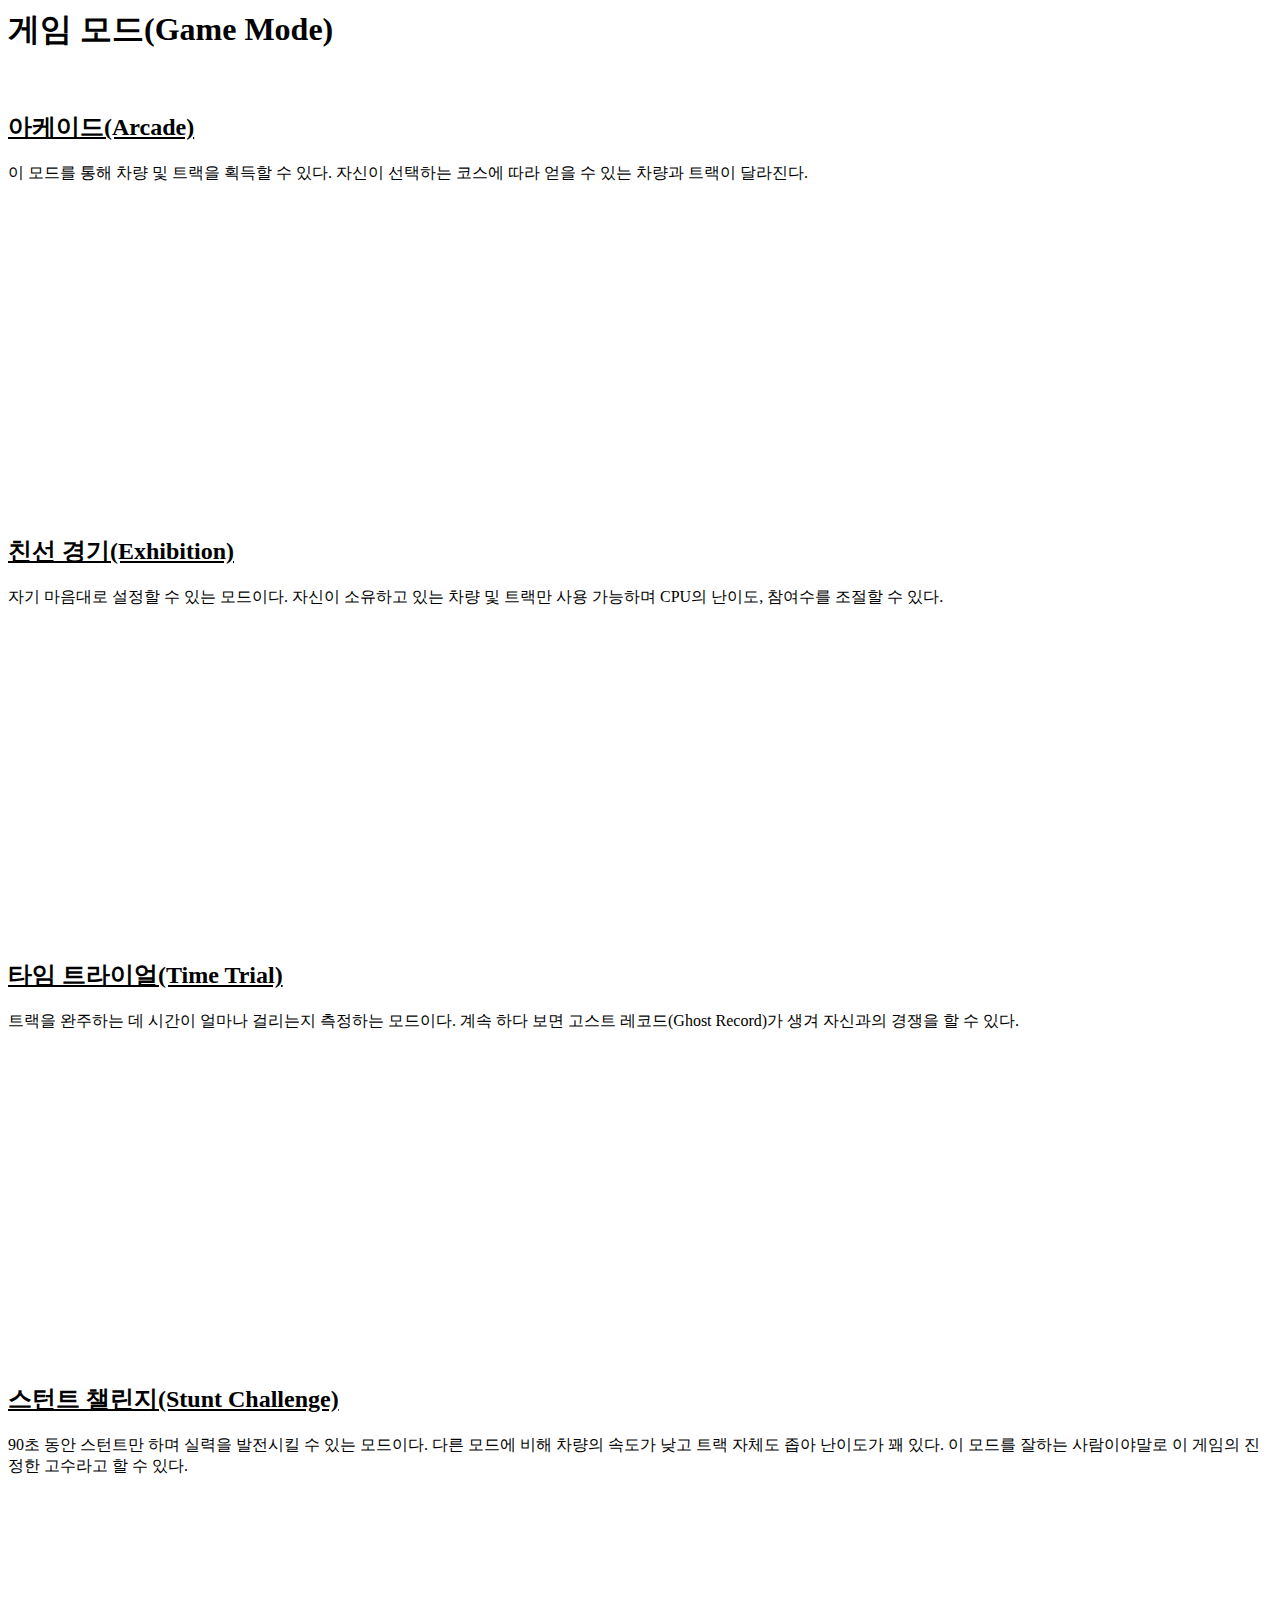
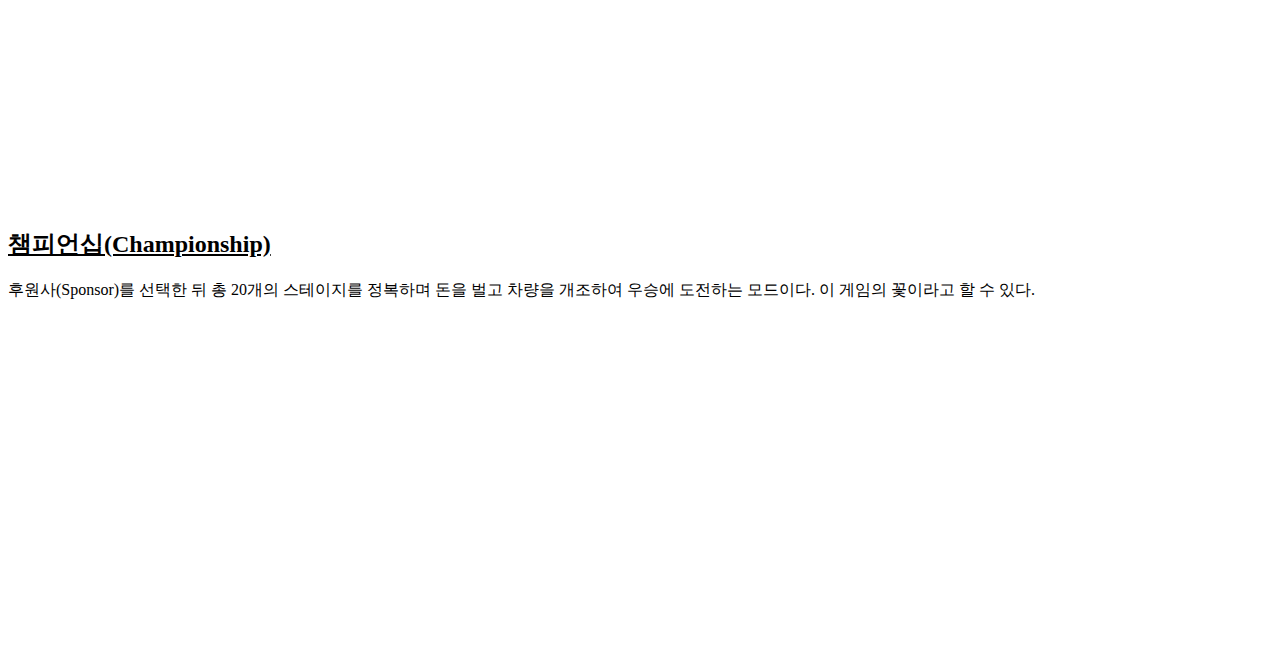
==== 1.html @ c2a8d975 "Add files via upload" ====
</doctype html>
<html>
<head>
  <title>게임 모드(Game Mode)</title>
  <meta charset="utf-8">
</head>
<body>
  <h1>게임 모드(Game Mode)</h1><br>
  <h2><u>아케이드(Arcade)</u></h2>
  <p>이 모드를 통해 차량 및 트랙을 획득할 수 있다. 자신이 선택하는 코스에 따라 얻을 수 있는 차량과 트랙이 달라진다.</p>
  <p><iframe width="560" height="315" src="https://www.youtube.com/embed/3CY-4zaJbmk" title="YouTube video player" frameborder="0" allow="accelerometer; autoplay; clipboard-write; encrypted-media; gyroscope; picture-in-picture" allowfullscreen></iframe></p>
  <h2><u>친선 경기(Exhibition)</u></h2>
  <p>자기 마음대로 설정할 수 있는 모드이다. 자신이 소유하고 있는 차량 및 트랙만 사용 가능하며 CPU의 난이도, 참여수를 조절할 수 있다.</p>
  <p><iframe width="560" height="315" src="https://www.youtube.com/embed/esgNa2y8wy0" title="YouTube video player" frameborder="0" allow="accelerometer; autoplay; clipboard-write; encrypted-media; gyroscope; picture-in-picture" allowfullscreen></iframe></p>
  <h2><u>타임 트라이얼(Time Trial)</u></h2>
  <p>트랙을 완주하는 데 시간이 얼마나 걸리는지 측정하는 모드이다. 계속 하다 보면 고스트 레코드(Ghost Record)가 생겨 자신과의 경쟁을 할 수 있다.</p>
  <p><iframe width="560" height="315" src="https://www.youtube.com/embed/MfSt1tjPX3M" title="YouTube video player" frameborder="0" allow="accelerometer; autoplay; clipboard-write; encrypted-media; gyroscope; picture-in-picture" allowfullscreen></iframe></p>
  <h2><u>스턴트 챌린지(Stunt Challenge)</u></h2>
  <p>90초 동안 스턴트만 하며 실력을 발전시킬 수 있는 모드이다. 다른 모드에 비해 차량의 속도가 낮고 트랙 자체도 좁아 난이도가 꽤 있다. 이 모드를 잘하는 사람이야말로 이 게임의 진정한 고수라고 할 수 있다.</p>
  <p><iframe width="560" height="315" src="https://www.youtube.com/embed/0hh2chvLXHI" title="YouTube video player" frameborder="0" allow="accelerometer; autoplay; clipboard-write; encrypted-media; gyroscope; picture-in-picture" allowfullscreen></iframe></p>
  <h2><u>챔피언십(Championship)</u></h2>
  <p>후원사(Sponsor)를 선택한 뒤 총 20개의 스테이지를 정복하며 돈을 벌고 차량을 개조하여 우승에 도전하는 모드이다. 이 게임의 꽃이라고 할 수 있다.</p>
  <p><iframe width="560" height="315" src="https://www.youtube.com/embed/eZskqlAzqEM" title="YouTube video player" frameborder="0" allow="accelerometer; autoplay; clipboard-write; encrypted-media; gyroscope; picture-in-picture" allowfullscreen></iframe></p>
</body>
</html>
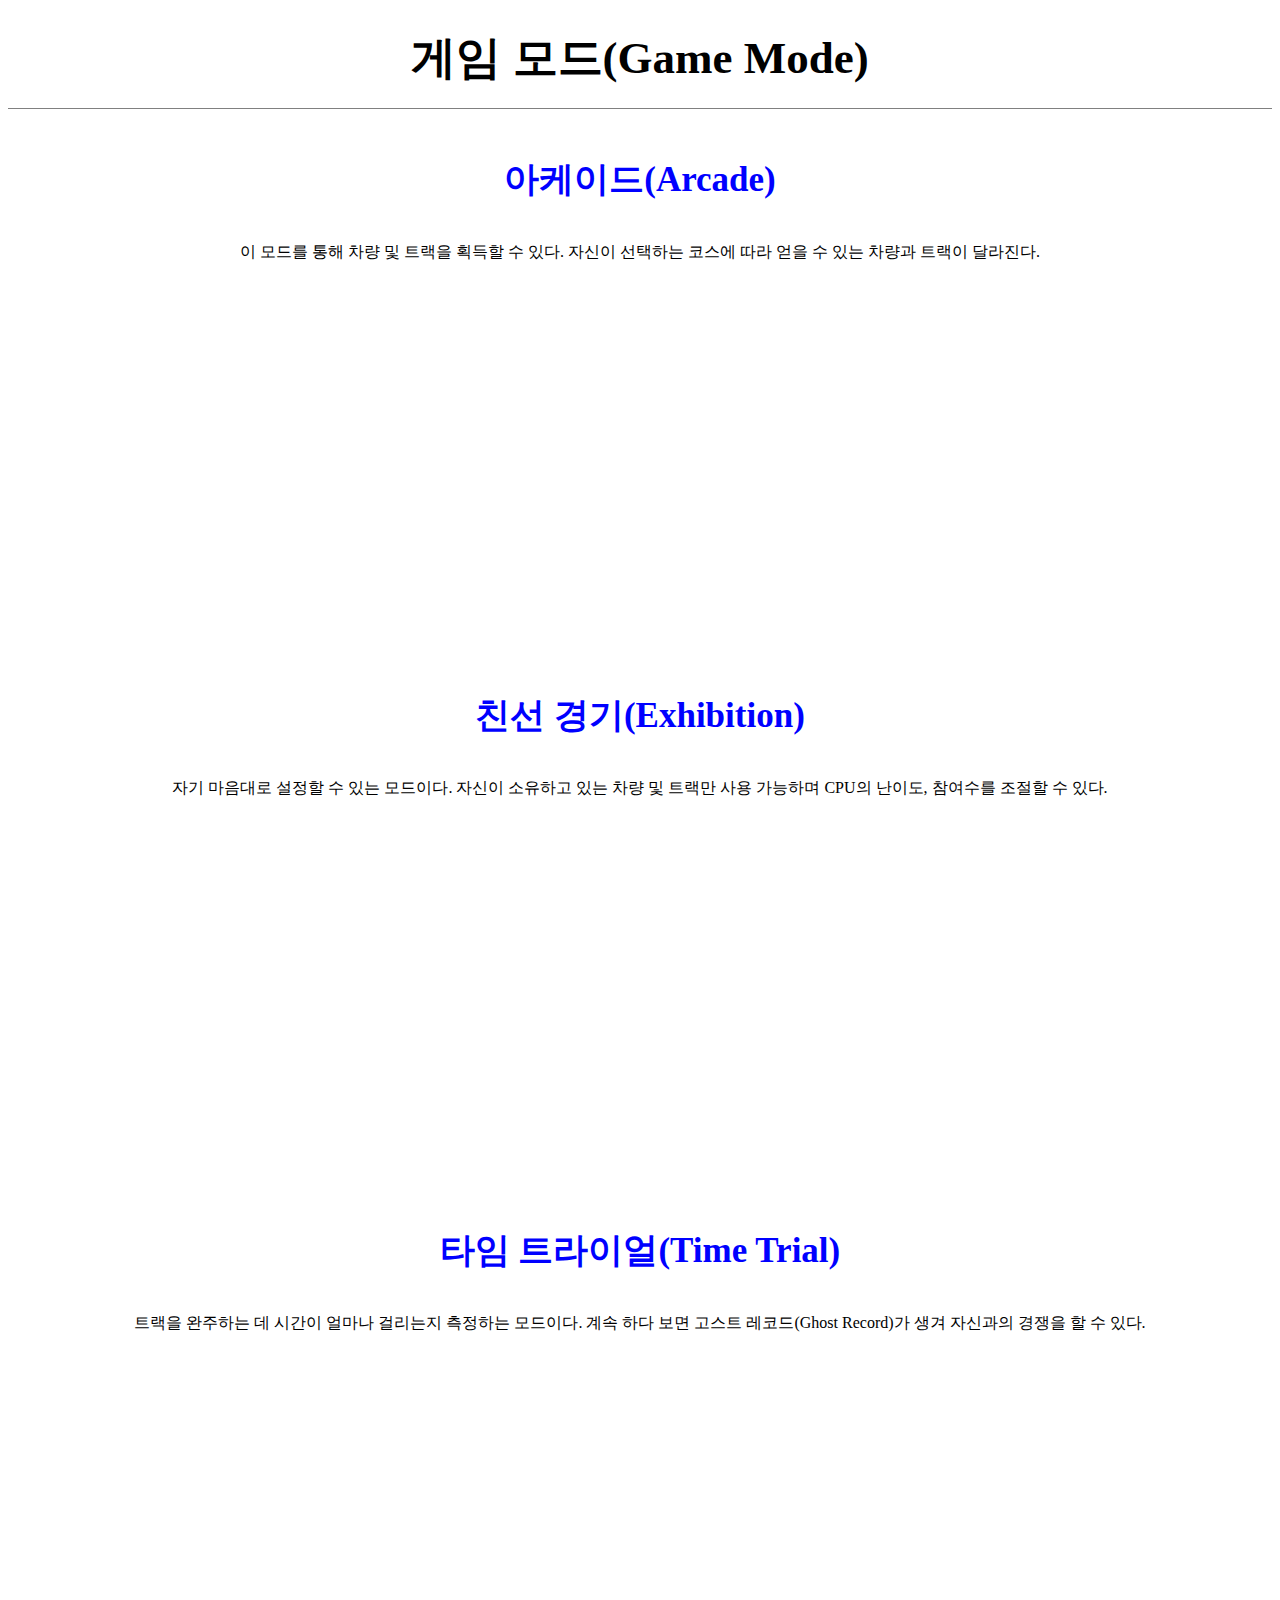
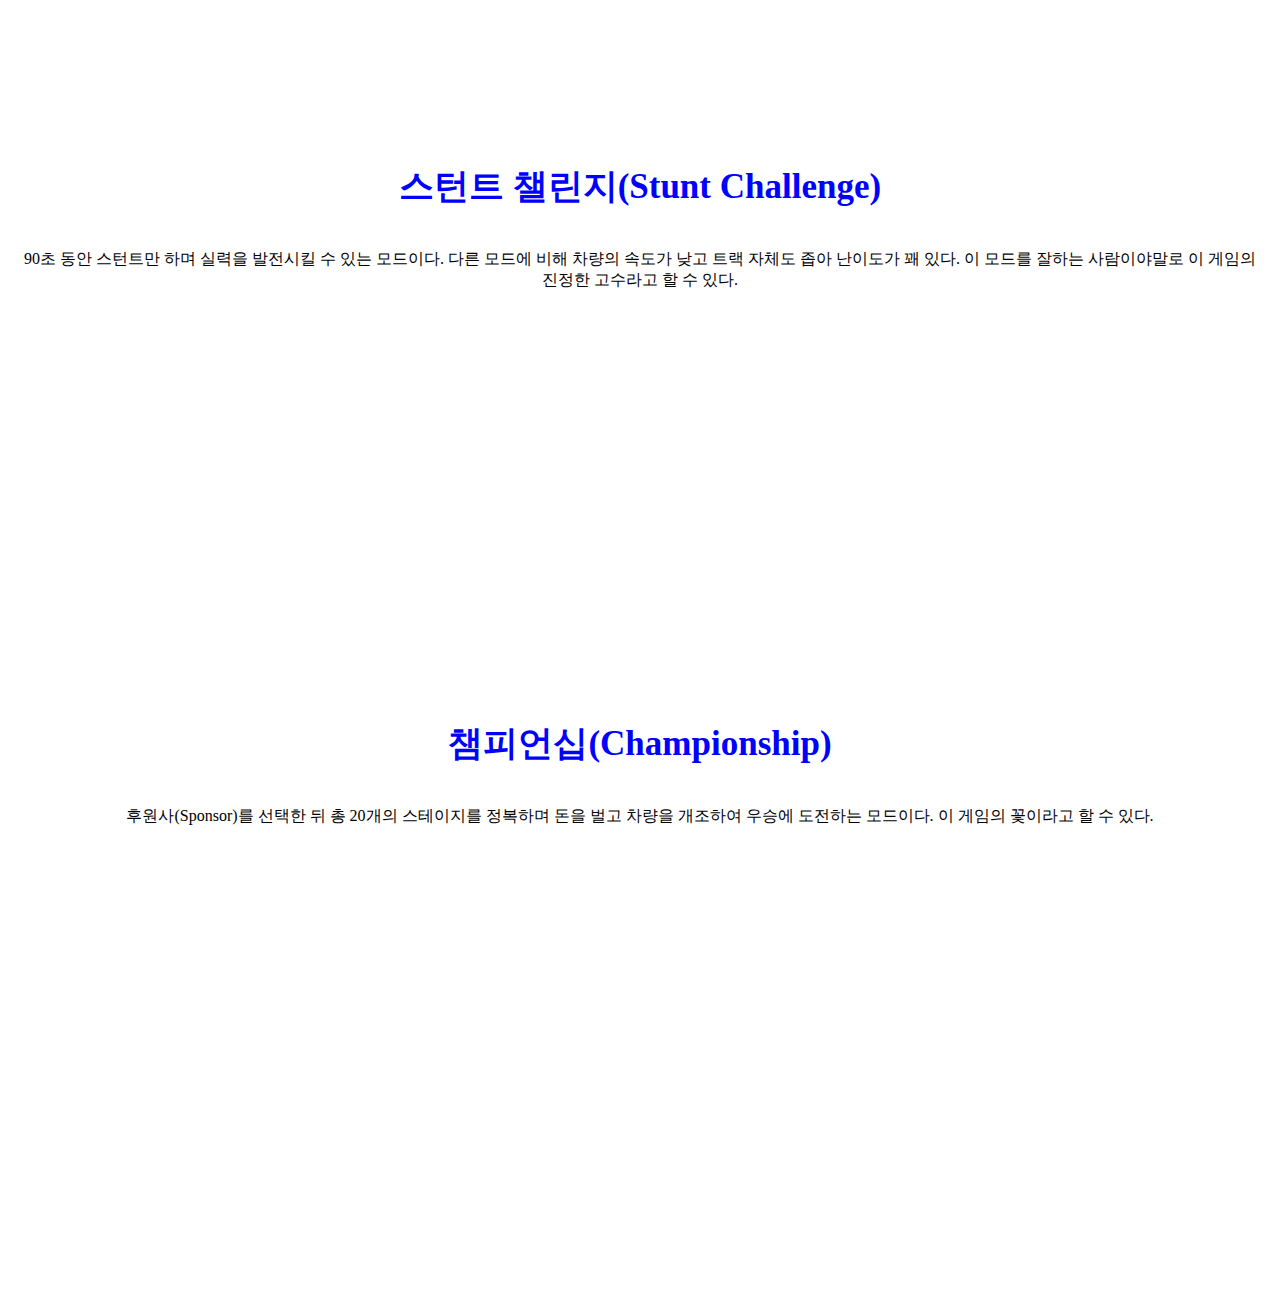
==== commit a519dac7: "Add files via upload" ====
--- a/1.html
+++ b/1.html
@@ -3,23 +3,66 @@
 <head>
   <title>게임 모드(Game Mode)</title>
   <meta charset="utf-8">
+  <style>
+    h1{
+      font-size: 45px;
+      text-align: center;
+      border-bottom: 1px solid gray;
+      padding: 20px;
+      margin: 0;
+    }
+    h2{
+      color:blue;
+      font-size: 35px;
+      text-align: center;
+    }
+    p{
+      padding: 10px;
+      text-align: center;
+    }
+  </style>
+  <!-- Global site tag (gtag.js) - Google Analytics -->
+  <script async src="https://www.googletagmanager.com/gtag/js?id=G-XZY49CQ715"></script>
+  <script>
+    window.dataLayer = window.dataLayer || [];
+    function gtag(){dataLayer.push(arguments);}
+    gtag('js', new Date());
+
+    gtag('config', 'G-XZY49CQ715');
+  </script>
 </head>
 <body>
   <h1>게임 모드(Game Mode)</h1><br>
-  <h2><u>아케이드(Arcade)</u></h2>
+  <h2>아케이드(Arcade)</h2>
   <p>이 모드를 통해 차량 및 트랙을 획득할 수 있다. 자신이 선택하는 코스에 따라 얻을 수 있는 차량과 트랙이 달라진다.</p>
-  <p><iframe width="560" height="315" src="https://www.youtube.com/embed/3CY-4zaJbmk" title="YouTube video player" frameborder="0" allow="accelerometer; autoplay; clipboard-write; encrypted-media; gyroscope; picture-in-picture" allowfullscreen></iframe></p>
-  <h2><u>친선 경기(Exhibition)</u></h2>
+  <p><iframe width="40%" height="40%" src="https://www.youtube.com/embed/3CY-4zaJbmk" title="YouTube video player" frameborder="0" allow="accelerometer; autoplay; clipboard-write; encrypted-media; gyroscope; picture-in-picture" allowfullscreen></iframe></p>
+  <h2>친선 경기(Exhibition)</h2>
   <p>자기 마음대로 설정할 수 있는 모드이다. 자신이 소유하고 있는 차량 및 트랙만 사용 가능하며 CPU의 난이도, 참여수를 조절할 수 있다.</p>
-  <p><iframe width="560" height="315" src="https://www.youtube.com/embed/esgNa2y8wy0" title="YouTube video player" frameborder="0" allow="accelerometer; autoplay; clipboard-write; encrypted-media; gyroscope; picture-in-picture" allowfullscreen></iframe></p>
-  <h2><u>타임 트라이얼(Time Trial)</u></h2>
+  <p><iframe width="40%" height="40%" src="https://www.youtube.com/embed/esgNa2y8wy0" title="YouTube video player" frameborder="0" allow="accelerometer; autoplay; clipboard-write; encrypted-media; gyroscope; picture-in-picture" allowfullscreen></iframe></p>
+  <h2>타임 트라이얼(Time Trial)</h2>
   <p>트랙을 완주하는 데 시간이 얼마나 걸리는지 측정하는 모드이다. 계속 하다 보면 고스트 레코드(Ghost Record)가 생겨 자신과의 경쟁을 할 수 있다.</p>
-  <p><iframe width="560" height="315" src="https://www.youtube.com/embed/MfSt1tjPX3M" title="YouTube video player" frameborder="0" allow="accelerometer; autoplay; clipboard-write; encrypted-media; gyroscope; picture-in-picture" allowfullscreen></iframe></p>
-  <h2><u>스턴트 챌린지(Stunt Challenge)</u></h2>
+  <p><iframe width="40%" height="40%" src="https://www.youtube.com/embed/MfSt1tjPX3M" title="YouTube video player" frameborder="0" allow="accelerometer; autoplay; clipboard-write; encrypted-media; gyroscope; picture-in-picture" allowfullscreen></iframe></p>
+  <h2>스턴트 챌린지(Stunt Challenge)</h2>
   <p>90초 동안 스턴트만 하며 실력을 발전시킬 수 있는 모드이다. 다른 모드에 비해 차량의 속도가 낮고 트랙 자체도 좁아 난이도가 꽤 있다. 이 모드를 잘하는 사람이야말로 이 게임의 진정한 고수라고 할 수 있다.</p>
-  <p><iframe width="560" height="315" src="https://www.youtube.com/embed/0hh2chvLXHI" title="YouTube video player" frameborder="0" allow="accelerometer; autoplay; clipboard-write; encrypted-media; gyroscope; picture-in-picture" allowfullscreen></iframe></p>
-  <h2><u>챔피언십(Championship)</u></h2>
+  <p><iframe width="40%" height="40%" src="https://www.youtube.com/embed/0hh2chvLXHI" title="YouTube video player" frameborder="0" allow="accelerometer; autoplay; clipboard-write; encrypted-media; gyroscope; picture-in-picture" allowfullscreen></iframe></p>
+  <h2>챔피언십(Championship)</h2>
   <p>후원사(Sponsor)를 선택한 뒤 총 20개의 스테이지를 정복하며 돈을 벌고 차량을 개조하여 우승에 도전하는 모드이다. 이 게임의 꽃이라고 할 수 있다.</p>
-  <p><iframe width="560" height="315" src="https://www.youtube.com/embed/eZskqlAzqEM" title="YouTube video player" frameborder="0" allow="accelerometer; autoplay; clipboard-write; encrypted-media; gyroscope; picture-in-picture" allowfullscreen></iframe></p>
+  <p><iframe width="40%" height="40%" src="https://www.youtube.com/embed/eZskqlAzqEM" title="YouTube video player" frameborder="0" allow="accelerometer; autoplay; clipboard-write; encrypted-media; gyroscope; picture-in-picture" allowfullscreen></iframe></p>
+  <p><div id="lv-container" data-id="city" data-uid="MTAyMC81NTI3My8zMTc0MA==">
+	<script type="text/javascript">
+   (function(d, s) {
+       var j, e = d.getElementsByTagName(s)[0];
+
+       if (typeof LivereTower === 'function') { return; }
+
+       j = d.createElement(s);
+       j.src = 'https://cdn-city.livere.com/js/embed.dist.js';
+       j.async = true;
+
+       e.parentNode.insertBefore(j, e);
+   })(document, 'script');
+	</script>
+<noscript> 라이브리 댓글 작성을 위해 JavaScript를 활성화 해주세요</noscript>
+</div></p>
 </body>
 </html>
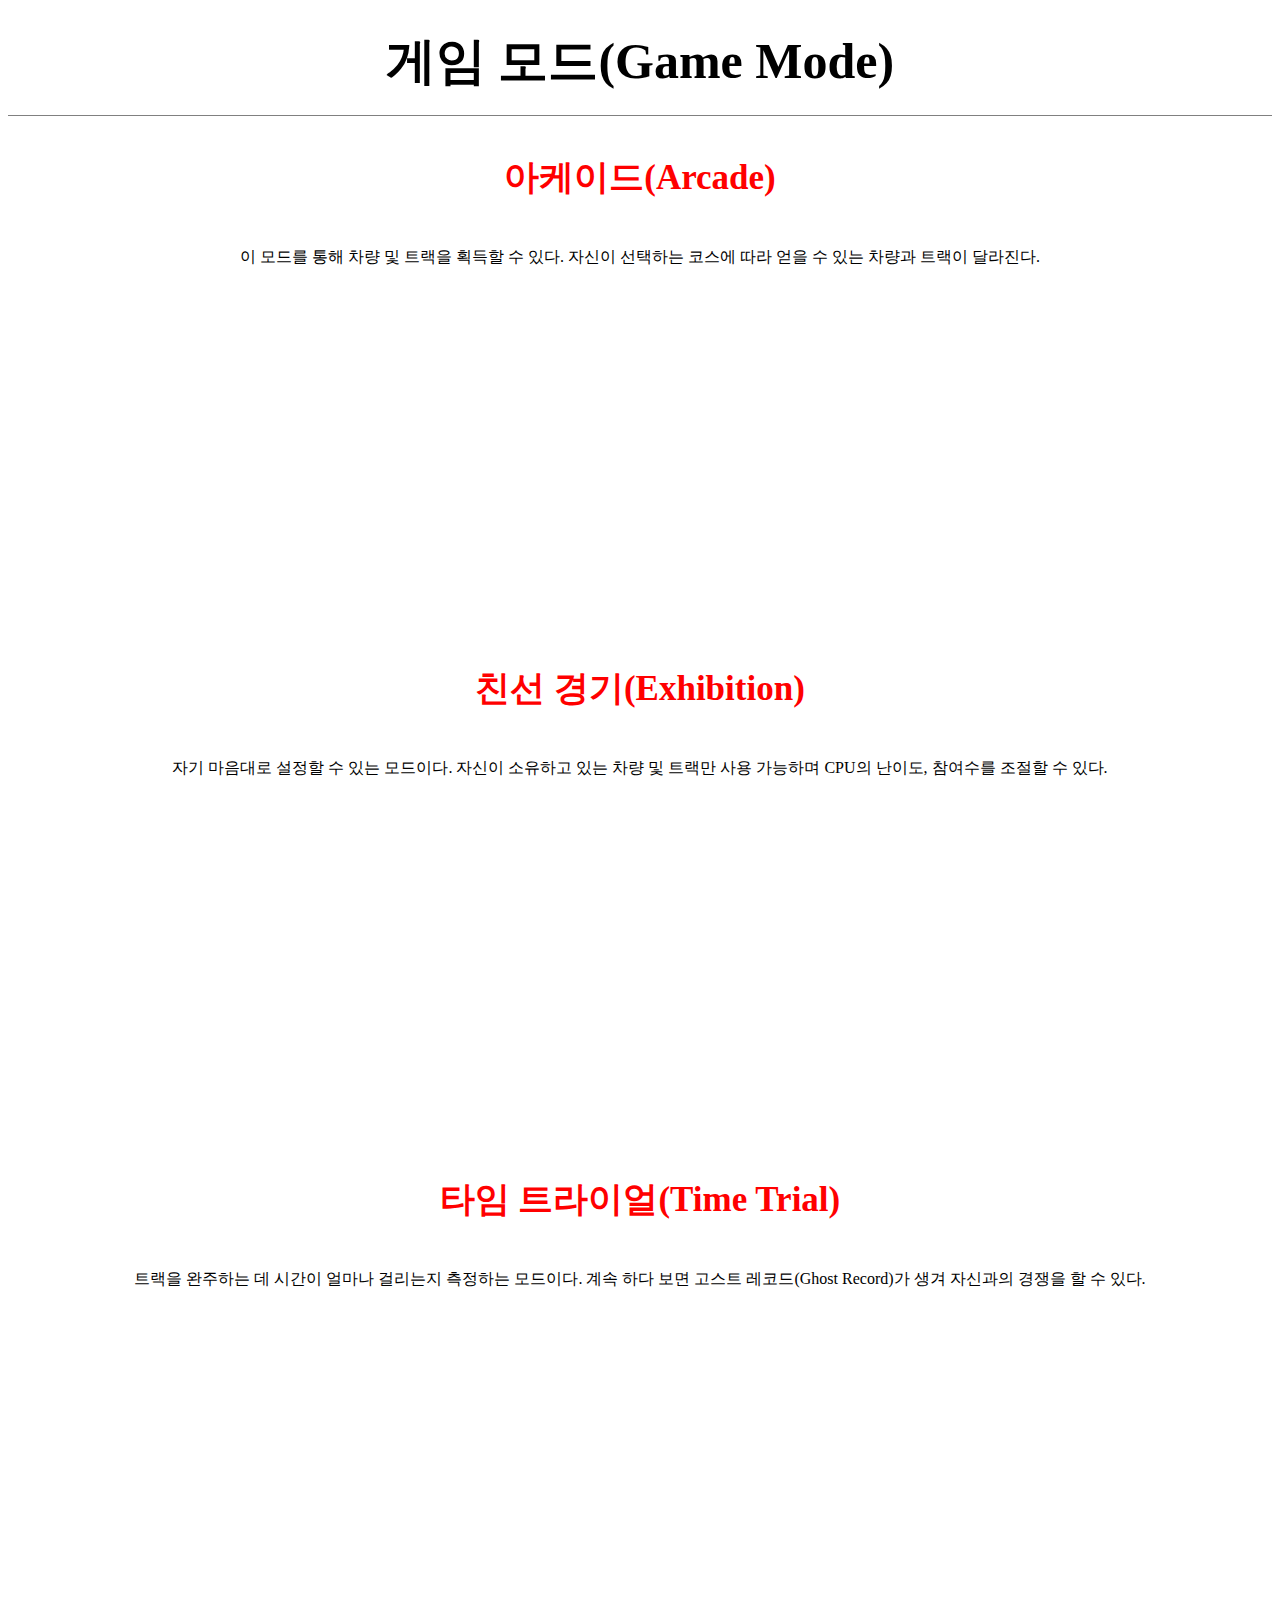
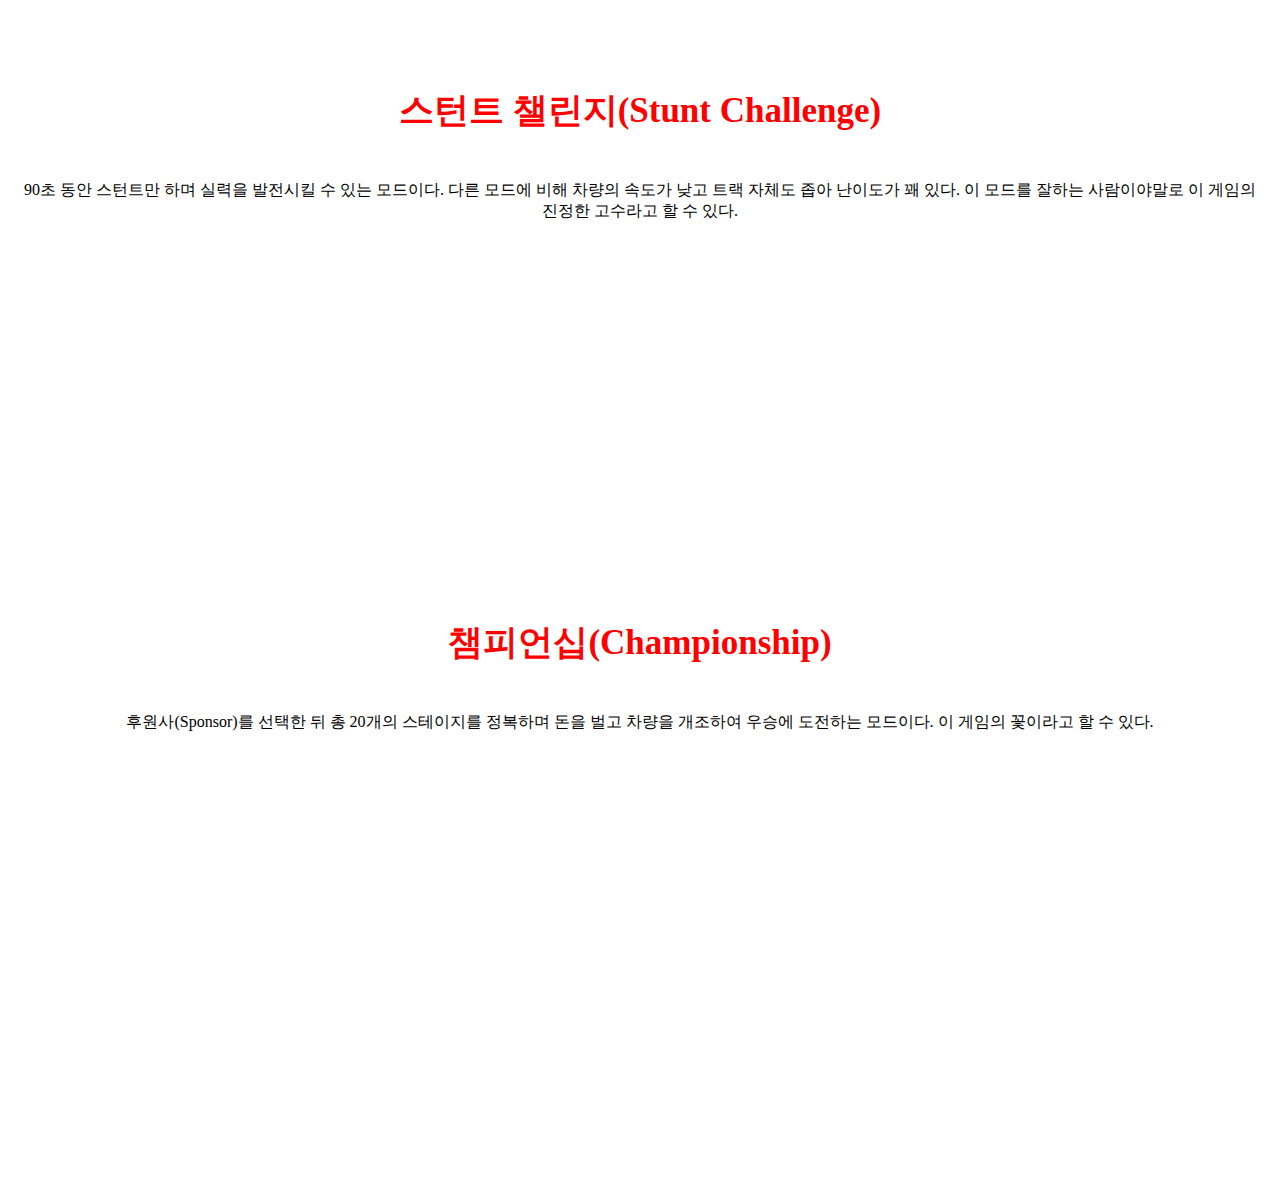
==== commit a52a3ad2: "Add files via upload" ====
--- a/1.html
+++ b/1.html
@@ -5,16 +5,18 @@
   <meta charset="utf-8">
   <style>
     h1{
-      font-size: 45px;
+      font-size: 50px;
       text-align: center;
-      border-bottom: 1px solid gray;
+      border-bottom:1px solid gray;
       padding: 20px;
       margin: 0;
     }
     h2{
-      color:blue;
       font-size: 35px;
       text-align: center;
+      padding: 20px;
+      margin: 0;
+      color: red;
     }
     p{
       padding: 10px;
@@ -35,19 +37,19 @@
   <h1>게임 모드(Game Mode)</h1><br>
   <h2>아케이드(Arcade)</h2>
   <p>이 모드를 통해 차량 및 트랙을 획득할 수 있다. 자신이 선택하는 코스에 따라 얻을 수 있는 차량과 트랙이 달라진다.</p>
-  <p><iframe width="40%" height="40%" src="https://www.youtube.com/embed/3CY-4zaJbmk" title="YouTube video player" frameborder="0" allow="accelerometer; autoplay; clipboard-write; encrypted-media; gyroscope; picture-in-picture" allowfullscreen></iframe></p>
+  <p><iframe width="530" height="315" src="https://www.youtube.com/embed/3CY-4zaJbmk" title="YouTube video player" frameborder="0" allow="accelerometer; autoplay; clipboard-write; encrypted-media; gyroscope; picture-in-picture" allowfullscreen></iframe></p>
   <h2>친선 경기(Exhibition)</h2>
   <p>자기 마음대로 설정할 수 있는 모드이다. 자신이 소유하고 있는 차량 및 트랙만 사용 가능하며 CPU의 난이도, 참여수를 조절할 수 있다.</p>
-  <p><iframe width="40%" height="40%" src="https://www.youtube.com/embed/esgNa2y8wy0" title="YouTube video player" frameborder="0" allow="accelerometer; autoplay; clipboard-write; encrypted-media; gyroscope; picture-in-picture" allowfullscreen></iframe></p>
+  <p><iframe width="530" height="315" src="https://www.youtube.com/embed/esgNa2y8wy0" title="YouTube video player" frameborder="0" allow="accelerometer; autoplay; clipboard-write; encrypted-media; gyroscope; picture-in-picture" allowfullscreen></iframe></p>
   <h2>타임 트라이얼(Time Trial)</h2>
   <p>트랙을 완주하는 데 시간이 얼마나 걸리는지 측정하는 모드이다. 계속 하다 보면 고스트 레코드(Ghost Record)가 생겨 자신과의 경쟁을 할 수 있다.</p>
-  <p><iframe width="40%" height="40%" src="https://www.youtube.com/embed/MfSt1tjPX3M" title="YouTube video player" frameborder="0" allow="accelerometer; autoplay; clipboard-write; encrypted-media; gyroscope; picture-in-picture" allowfullscreen></iframe></p>
+  <p><iframe width="530" height="315" src="https://www.youtube.com/embed/MfSt1tjPX3M" title="YouTube video player" frameborder="0" allow="accelerometer; autoplay; clipboard-write; encrypted-media; gyroscope; picture-in-picture" allowfullscreen></iframe></p>
   <h2>스턴트 챌린지(Stunt Challenge)</h2>
   <p>90초 동안 스턴트만 하며 실력을 발전시킬 수 있는 모드이다. 다른 모드에 비해 차량의 속도가 낮고 트랙 자체도 좁아 난이도가 꽤 있다. 이 모드를 잘하는 사람이야말로 이 게임의 진정한 고수라고 할 수 있다.</p>
-  <p><iframe width="40%" height="40%" src="https://www.youtube.com/embed/0hh2chvLXHI" title="YouTube video player" frameborder="0" allow="accelerometer; autoplay; clipboard-write; encrypted-media; gyroscope; picture-in-picture" allowfullscreen></iframe></p>
+  <p><iframe width="530" height="315" src="https://www.youtube.com/embed/0hh2chvLXHI" title="YouTube video player" frameborder="0" allow="accelerometer; autoplay; clipboard-write; encrypted-media; gyroscope; picture-in-picture" allowfullscreen></iframe></p>
   <h2>챔피언십(Championship)</h2>
   <p>후원사(Sponsor)를 선택한 뒤 총 20개의 스테이지를 정복하며 돈을 벌고 차량을 개조하여 우승에 도전하는 모드이다. 이 게임의 꽃이라고 할 수 있다.</p>
-  <p><iframe width="40%" height="40%" src="https://www.youtube.com/embed/eZskqlAzqEM" title="YouTube video player" frameborder="0" allow="accelerometer; autoplay; clipboard-write; encrypted-media; gyroscope; picture-in-picture" allowfullscreen></iframe></p>
+  <p><iframe width="530" height="315" src="https://www.youtube.com/embed/eZskqlAzqEM" title="YouTube video player" frameborder="0" allow="accelerometer; autoplay; clipboard-write; encrypted-media; gyroscope; picture-in-picture" allowfullscreen></iframe></p>
   <p><div id="lv-container" data-id="city" data-uid="MTAyMC81NTI3My8zMTc0MA==">
 	<script type="text/javascript">
    (function(d, s) {
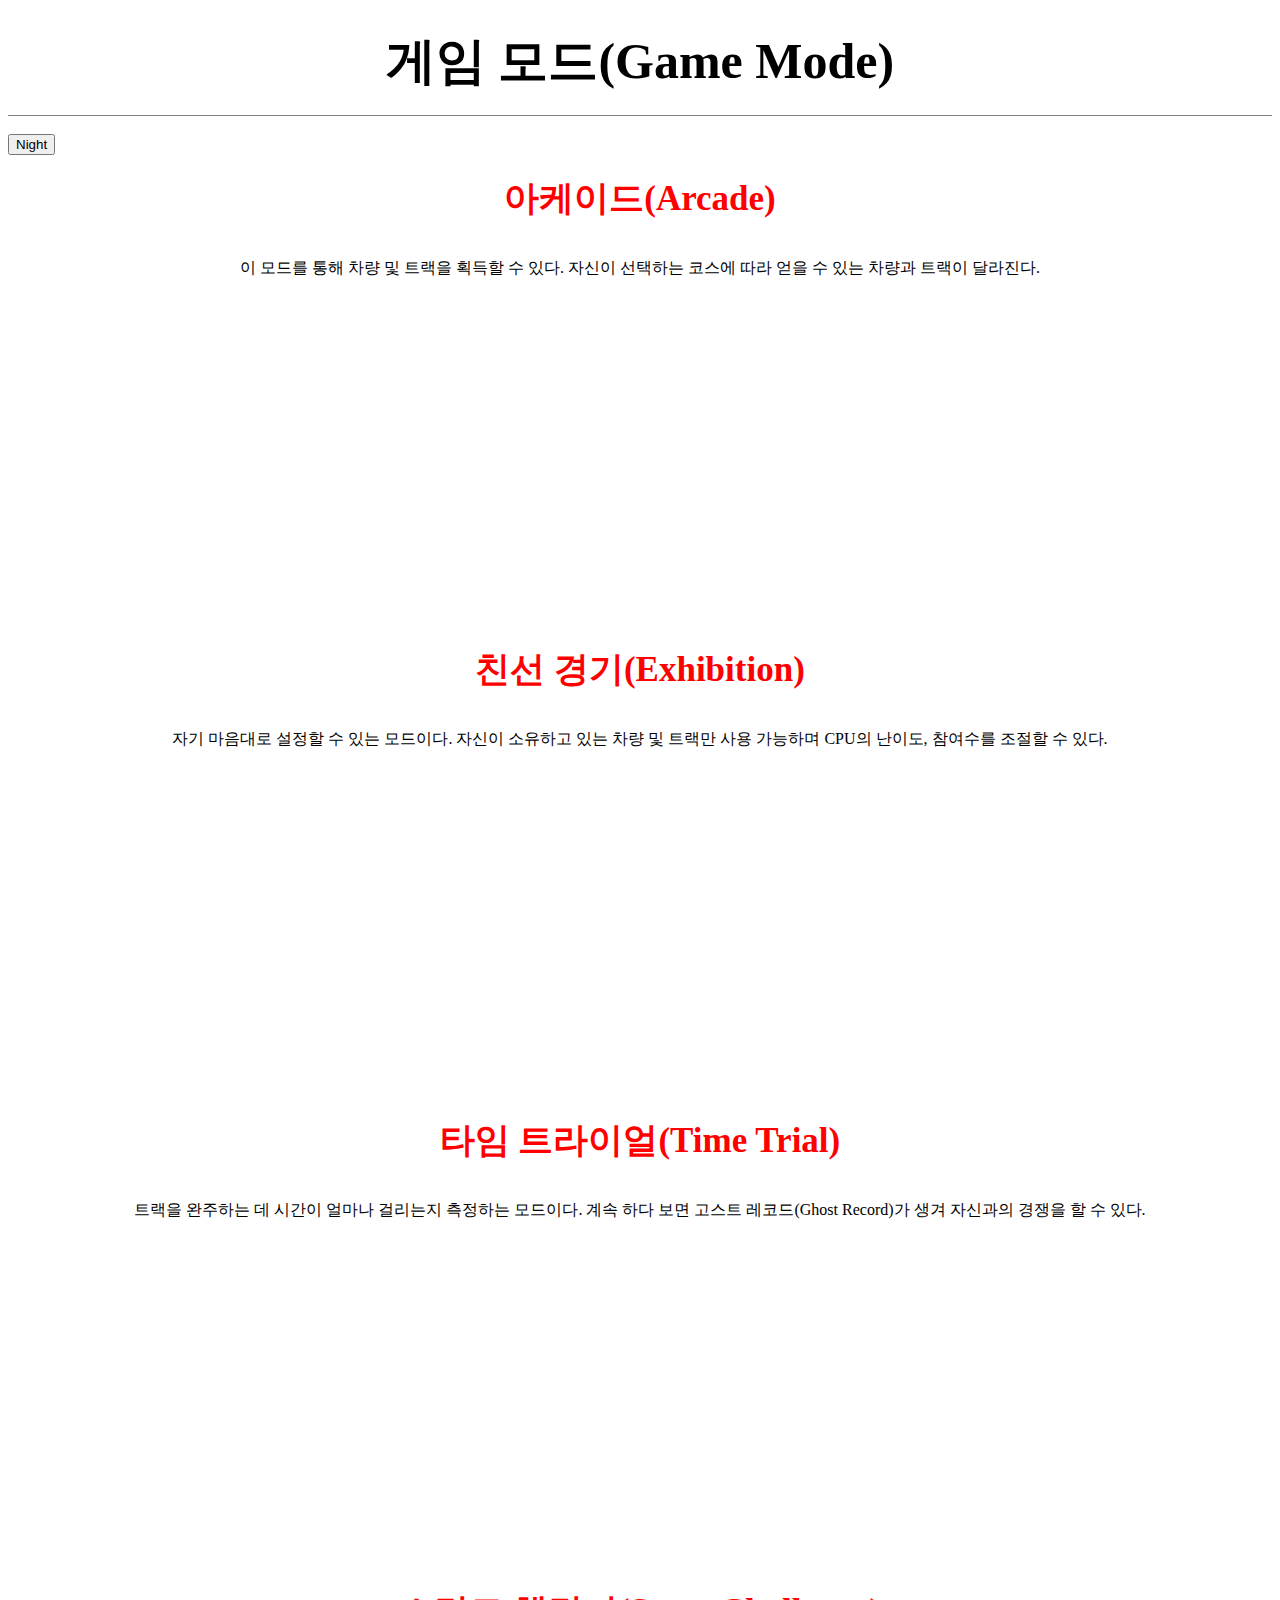
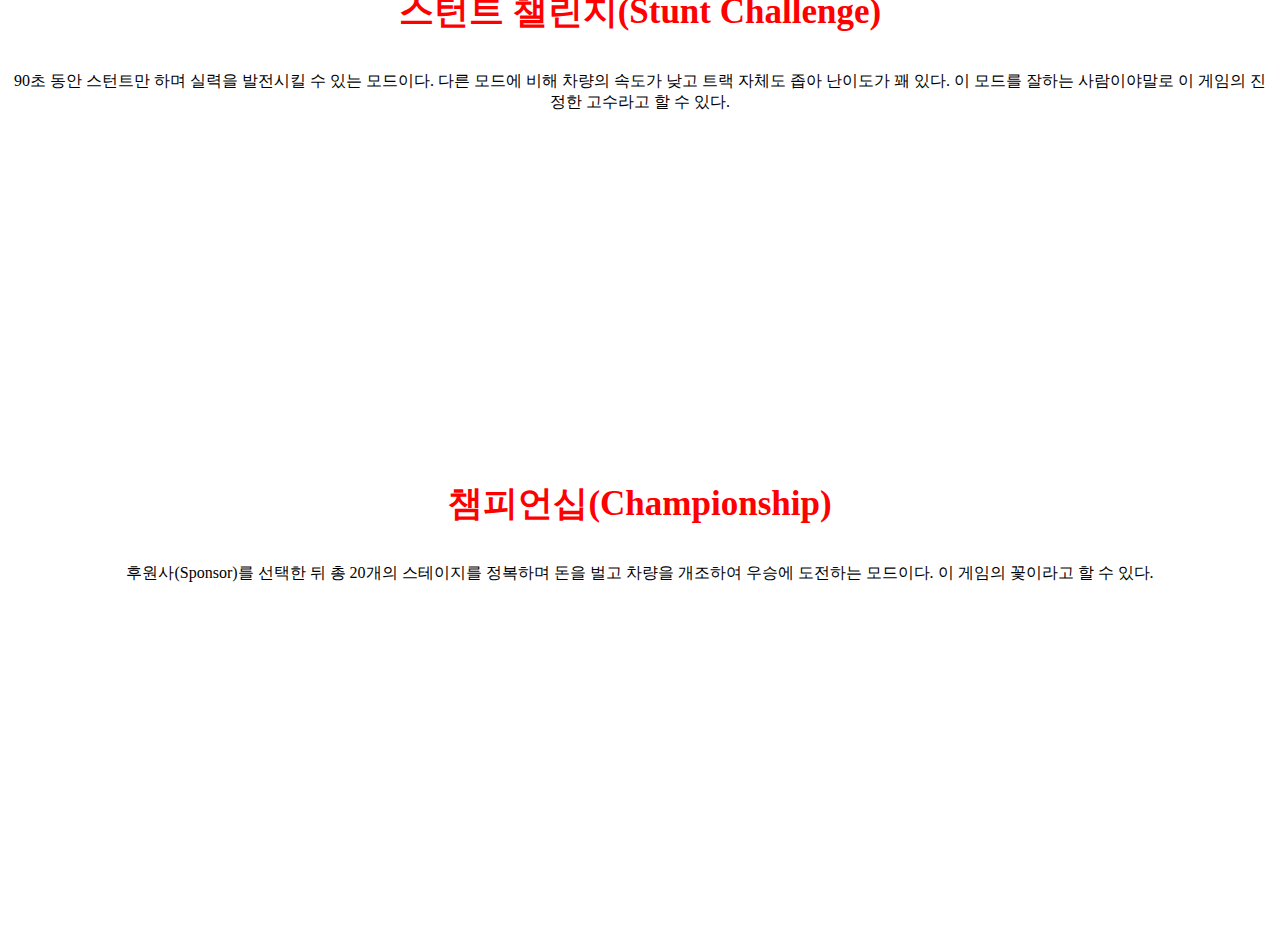
==== commit 54caecca: "Add files via upload" ====
--- a/1.html
+++ b/1.html
@@ -3,53 +3,27 @@
 <head>
   <title>게임 모드(Game Mode)</title>
   <meta charset="utf-8">
-  <style>
-    h1{
-      font-size: 50px;
-      text-align: center;
-      border-bottom:1px solid gray;
-      padding: 20px;
-      margin: 0;
+  <script src="https://ajax.googleapis.com/ajax/libs/jquery/3.6.0/jquery.min.js"></script>
+  <script src="colors.js"></script>
+  <script>
+    const Mode = {
+      Game:function(a,b,c){
+      document.write('<h2>'+a+'</h2><p>'+b+'</p><p><iframe width="530" height="315" src="'+c+'" title="YouTube video player" frameborder="0" allow="accelerometer; autoplay; clipboard-write; encrypted-media; gyroscope; picture-in-picture" allowfullscreen></iframe></p>');
     }
-    h2{
-      font-size: 35px;
-      text-align: center;
-      padding: 20px;
-      margin: 0;
-      color: red;
     }
-    p{
-      padding: 10px;
-      text-align: center;
-    }
-  </style>
-  <!-- Global site tag (gtag.js) - Google Analytics -->
-  <script async src="https://www.googletagmanager.com/gtag/js?id=G-XZY49CQ715"></script>
-  <script>
-    window.dataLayer = window.dataLayer || [];
-    function gtag(){dataLayer.push(arguments);}
-    gtag('js', new Date());
-
-    gtag('config', 'G-XZY49CQ715');
   </script>
+  <link rel="stylesheet" href="style.css">
 </head>
 <body>
   <h1>게임 모드(Game Mode)</h1><br>
-  <h2>아케이드(Arcade)</h2>
-  <p>이 모드를 통해 차량 및 트랙을 획득할 수 있다. 자신이 선택하는 코스에 따라 얻을 수 있는 차량과 트랙이 달라진다.</p>
-  <p><iframe width="530" height="315" src="https://www.youtube.com/embed/3CY-4zaJbmk" title="YouTube video player" frameborder="0" allow="accelerometer; autoplay; clipboard-write; encrypted-media; gyroscope; picture-in-picture" allowfullscreen></iframe></p>
-  <h2>친선 경기(Exhibition)</h2>
-  <p>자기 마음대로 설정할 수 있는 모드이다. 자신이 소유하고 있는 차량 및 트랙만 사용 가능하며 CPU의 난이도, 참여수를 조절할 수 있다.</p>
-  <p><iframe width="530" height="315" src="https://www.youtube.com/embed/esgNa2y8wy0" title="YouTube video player" frameborder="0" allow="accelerometer; autoplay; clipboard-write; encrypted-media; gyroscope; picture-in-picture" allowfullscreen></iframe></p>
-  <h2>타임 트라이얼(Time Trial)</h2>
-  <p>트랙을 완주하는 데 시간이 얼마나 걸리는지 측정하는 모드이다. 계속 하다 보면 고스트 레코드(Ghost Record)가 생겨 자신과의 경쟁을 할 수 있다.</p>
-  <p><iframe width="530" height="315" src="https://www.youtube.com/embed/MfSt1tjPX3M" title="YouTube video player" frameborder="0" allow="accelerometer; autoplay; clipboard-write; encrypted-media; gyroscope; picture-in-picture" allowfullscreen></iframe></p>
-  <h2>스턴트 챌린지(Stunt Challenge)</h2>
-  <p>90초 동안 스턴트만 하며 실력을 발전시킬 수 있는 모드이다. 다른 모드에 비해 차량의 속도가 낮고 트랙 자체도 좁아 난이도가 꽤 있다. 이 모드를 잘하는 사람이야말로 이 게임의 진정한 고수라고 할 수 있다.</p>
-  <p><iframe width="530" height="315" src="https://www.youtube.com/embed/0hh2chvLXHI" title="YouTube video player" frameborder="0" allow="accelerometer; autoplay; clipboard-write; encrypted-media; gyroscope; picture-in-picture" allowfullscreen></iframe></p>
-  <h2>챔피언십(Championship)</h2>
-  <p>후원사(Sponsor)를 선택한 뒤 총 20개의 스테이지를 정복하며 돈을 벌고 차량을 개조하여 우승에 도전하는 모드이다. 이 게임의 꽃이라고 할 수 있다.</p>
-  <p><iframe width="530" height="315" src="https://www.youtube.com/embed/eZskqlAzqEM" title="YouTube video player" frameborder="0" allow="accelerometer; autoplay; clipboard-write; encrypted-media; gyroscope; picture-in-picture" allowfullscreen></iframe></p>
+  <input type="button" value="Night" onclick="NightDayHandler(this);">
+  <script>
+    Mode.Game('아케이드(Arcade)','이 모드를 통해 차량 및 트랙을 획득할 수 있다. 자신이 선택하는 코스에 따라 얻을 수 있는 차량과 트랙이 달라진다.','https://www.youtube.com/embed/3CY-4zaJbmk');
+    Mode.Game('친선 경기(Exhibition)','자기 마음대로 설정할 수 있는 모드이다. 자신이 소유하고 있는 차량 및 트랙만 사용 가능하며 CPU의 난이도, 참여수를 조절할 수 있다.','https://www.youtube.com/embed/esgNa2y8wy0');
+    Mode.Game('타임 트라이얼(Time Trial)','트랙을 완주하는 데 시간이 얼마나 걸리는지 측정하는 모드이다. 계속 하다 보면 고스트 레코드(Ghost Record)가 생겨 자신과의 경쟁을 할 수 있다.','https://www.youtube.com/embed/MfSt1tjPX3M');
+    Mode.Game('스턴트 챌린지(Stunt Challenge)','90초 동안 스턴트만 하며 실력을 발전시킬 수 있는 모드이다. 다른 모드에 비해 차량의 속도가 낮고 트랙 자체도 좁아 난이도가 꽤 있다. 이 모드를 잘하는 사람이야말로 이 게임의 진정한 고수라고 할 수 있다.','https://www.youtube.com/embed/0hh2chvLXHI');
+    Mode.Game('챔피언십(Championship)','후원사(Sponsor)를 선택한 뒤 총 20개의 스테이지를 정복하며 돈을 벌고 차량을 개조하여 우승에 도전하는 모드이다. 이 게임의 꽃이라고 할 수 있다.','https://www.youtube.com/embed/eZskqlAzqEM');
+  </script>
   <p><div id="lv-container" data-id="city" data-uid="MTAyMC81NTI3My8zMTc0MA==">
 	<script type="text/javascript">
    (function(d, s) {
--- a/style.css
+++ b/style.css
@@ -0,0 +1,29 @@
+  h1{
+    font-size: 50px;
+    text-align: center;
+    border-bottom:1px solid gray;
+    padding: 20px;
+    margin: 0;
+  }
+  h2{
+    font-size: 35px;
+    text-align: center;
+    padding: 20px;
+    margin: 0;
+    color: red;
+  }
+  p{
+    text-align: center;
+  }
+  a{
+    color: black;
+  }
+  .grid{
+    display: grid;
+    grid-template-columns: 1fr 1fr;
+  }
+  @media(max-width:800px){
+   .grid{
+      display: block;
+    }
+  }